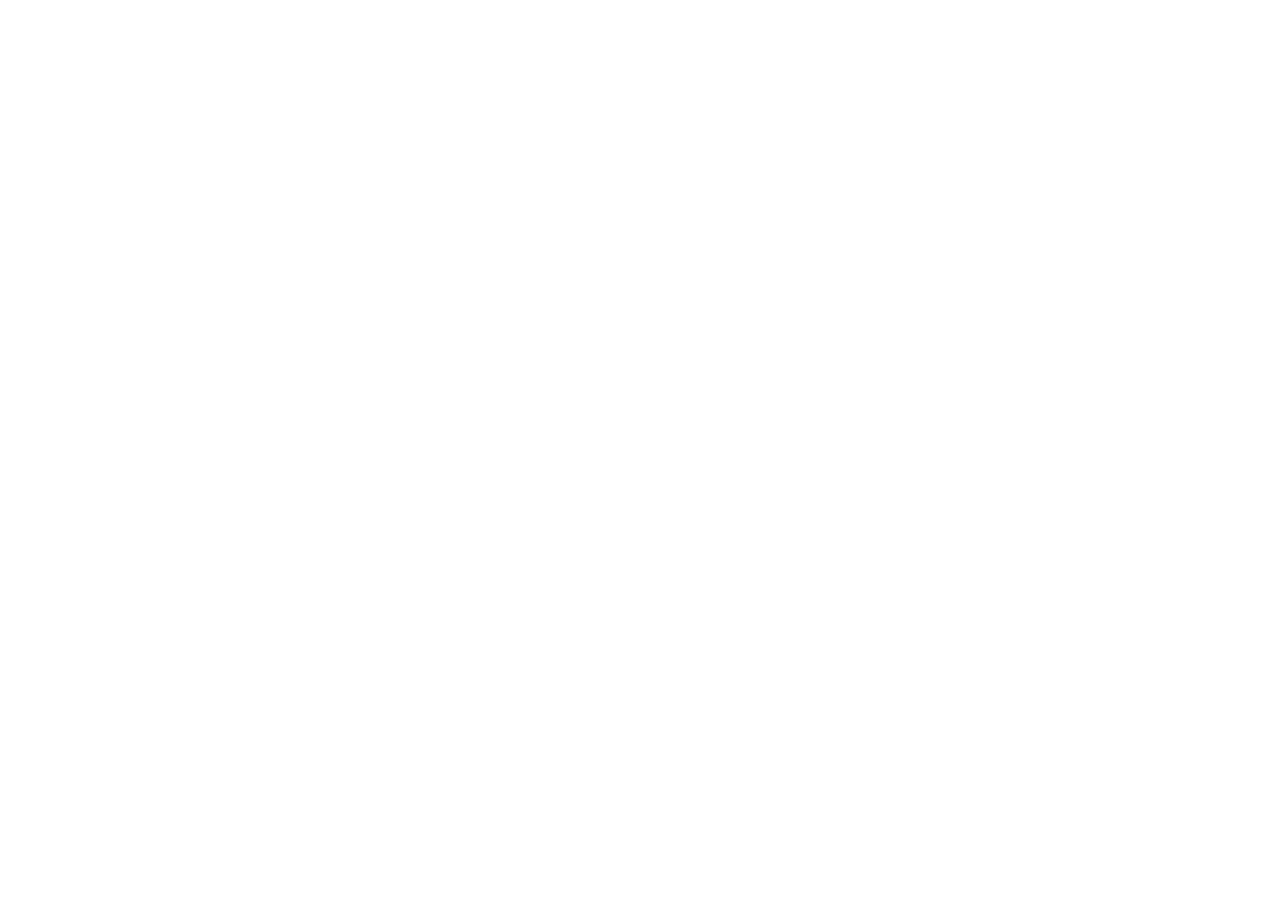
==== intro/index.html @ 8433e77a "Inizializzazione progetto con intro" ====
<!DOCTYPE html>
<html lang="en">
    <head>
        <meta charset="UTF-8">
        <meta http-equiv="X-UA-Compatible" content="IE=edge">
        <meta name="viewport" content="width=device-width, initial-scale=1.0">
        <title>Intro Media Query</title>

        <link rel="stylesheet" href="css/style.css">
    </head>
    <body>
        
        <!-- INIZIO header -->
        <header>

        </header>
        <!-- FINE header -->

    </body>
</html>
---- intro/css/style.css ----
/* RESET */
* {
    margin: 0;
    padding: 0;
    box-sizing: border-box;
}

/* REGOLE GENERALI */
body {
    font-family: Arial, Helvetica, sans-serif;
}

.container {
    /* max-width: ?; */
    /* margin: ?; */
}

/* HEADER */
header {

}

/* MAIN */
main {
    
}

/* FOOTER */
footer {
    
}
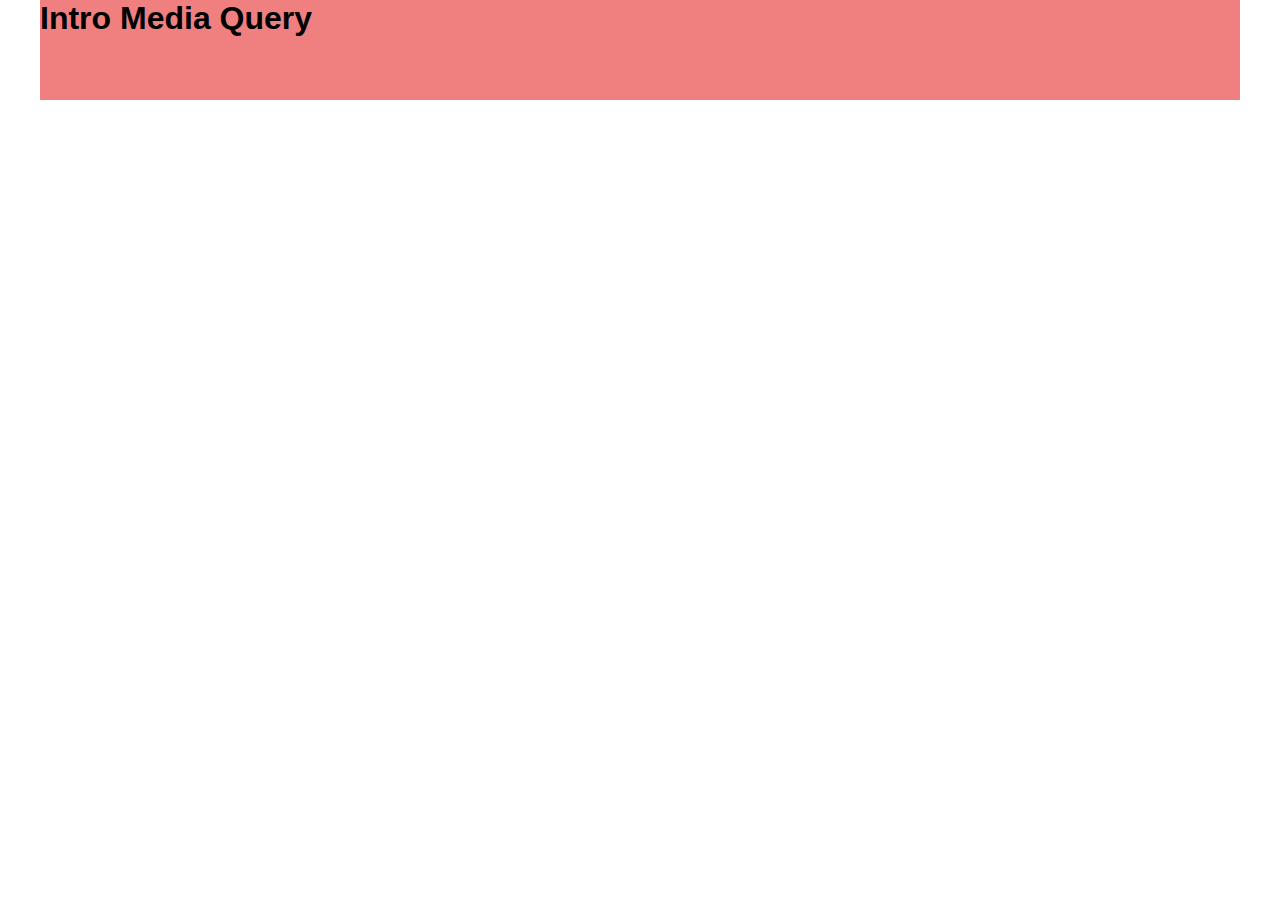
==== commit 428a9e7a: "Completato esempio Desktop First Intro" ====
--- a/intro/index.html
+++ b/intro/index.html
@@ -12,7 +12,11 @@
         
         <!-- INIZIO header -->
         <header>
-
+            <div class="container">
+                <h1>
+                    Intro Media Query
+                </h1>
+            </div>
         </header>
         <!-- FINE header -->
 
--- a/intro/css/style.css
+++ b/intro/css/style.css
@@ -11,8 +11,11 @@
 }
 
 .container {
-    /* max-width: ?; */
-    /* margin: ?; */
+    max-width: 1200px;
+    margin: 0 auto;
+
+    background-color: lightcoral;
+    height: 100px;
 }
 
 /* HEADER */
@@ -20,12 +23,20 @@
 
 }
 
-/* MAIN */
-main {
-    
+/* MEDIA QUERY */
+/* ESEMPIO DESKTOP FIRST */
+@media screen and (max-width: 768px) {
+
+    .container {
+        background-color: cyan;
+    }
+
 }
 
-/* FOOTER */
-footer {
-    
-}
+@media screen and (max-width: 425px) {
+
+    .container {
+        background-color: red;
+    }
+
+}